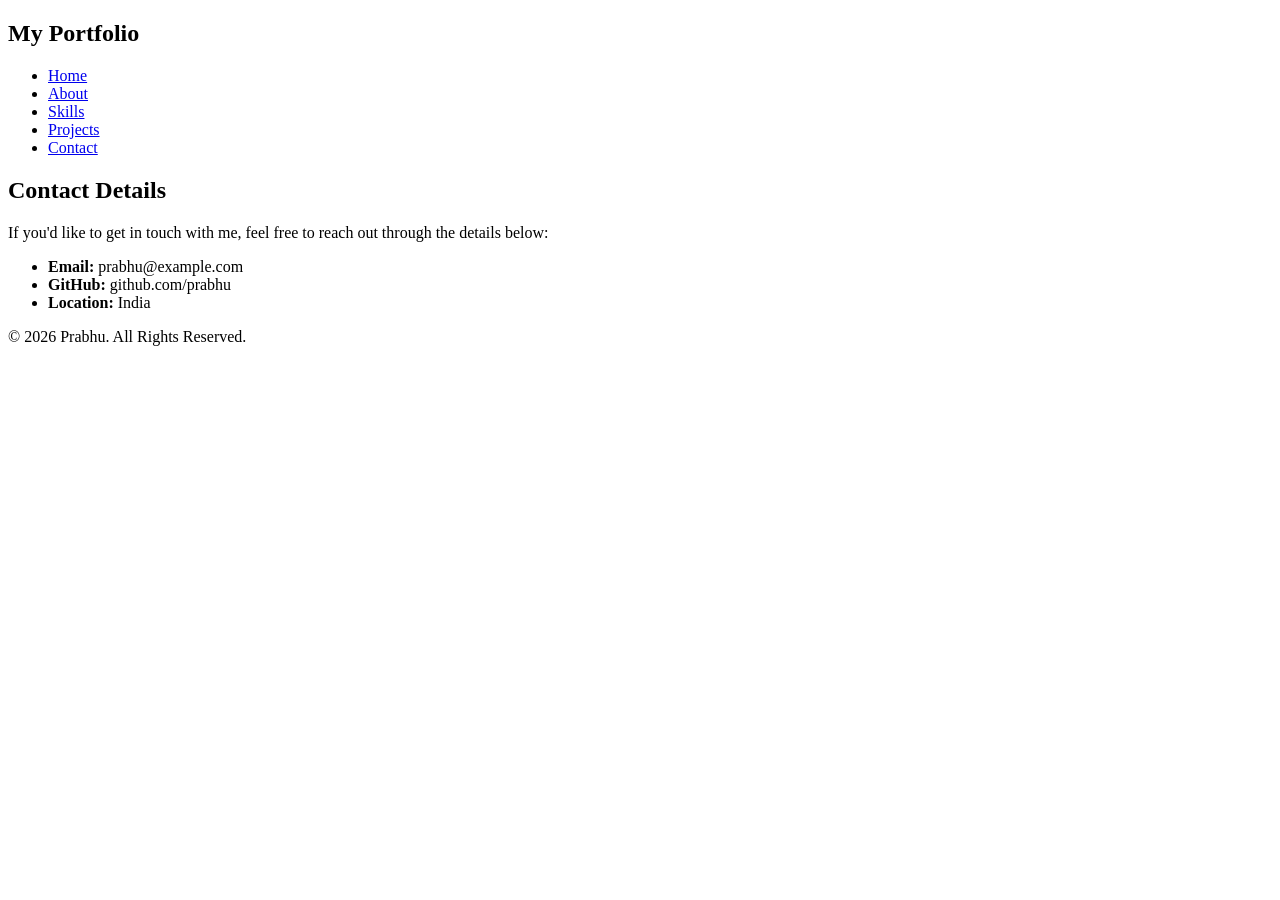
==== contact.html @ e69a0ce1 "first minor project" ====
<!DOCTYPE html>
<html lang="en">
<head>
    <meta charset="UTF-8">
    <meta name="viewport" content="width=device-width, initial-scale=1.0">
    <title>Contact - Personal Portfolio</title>
</head>
<body>
    <header>
        <nav>
            <h2>My Portfolio</h2>
            <ul>
                <li><a href="index.html">Home</a></li>
                <li><a href="about.html">About</a></li>
                <li><a href="skills.html">Skills</a></li>
                <li><a href="projects.html">Projects</a></li>
                <li><a href="contact.html" class="active">Contact</a></li>
            </ul>
        </nav>
    </header>

    <main>
        <section>
            <h2>Contact Details</h2>
            <p>If you'd like to get in touch with me, feel free to reach out through the details below:</p>
            <ul>
                <li><strong>Email:</strong> prabhu@example.com</li>
                <li><strong>GitHub:</strong> github.com/prabhu</li>
                <li><strong>Location:</strong> India</li>
            </ul>
        </section>
    </main>

    <footer>
        <p>&copy; 2026 Prabhu. All Rights Reserved.</p>
    </footer>
</body>
</html>
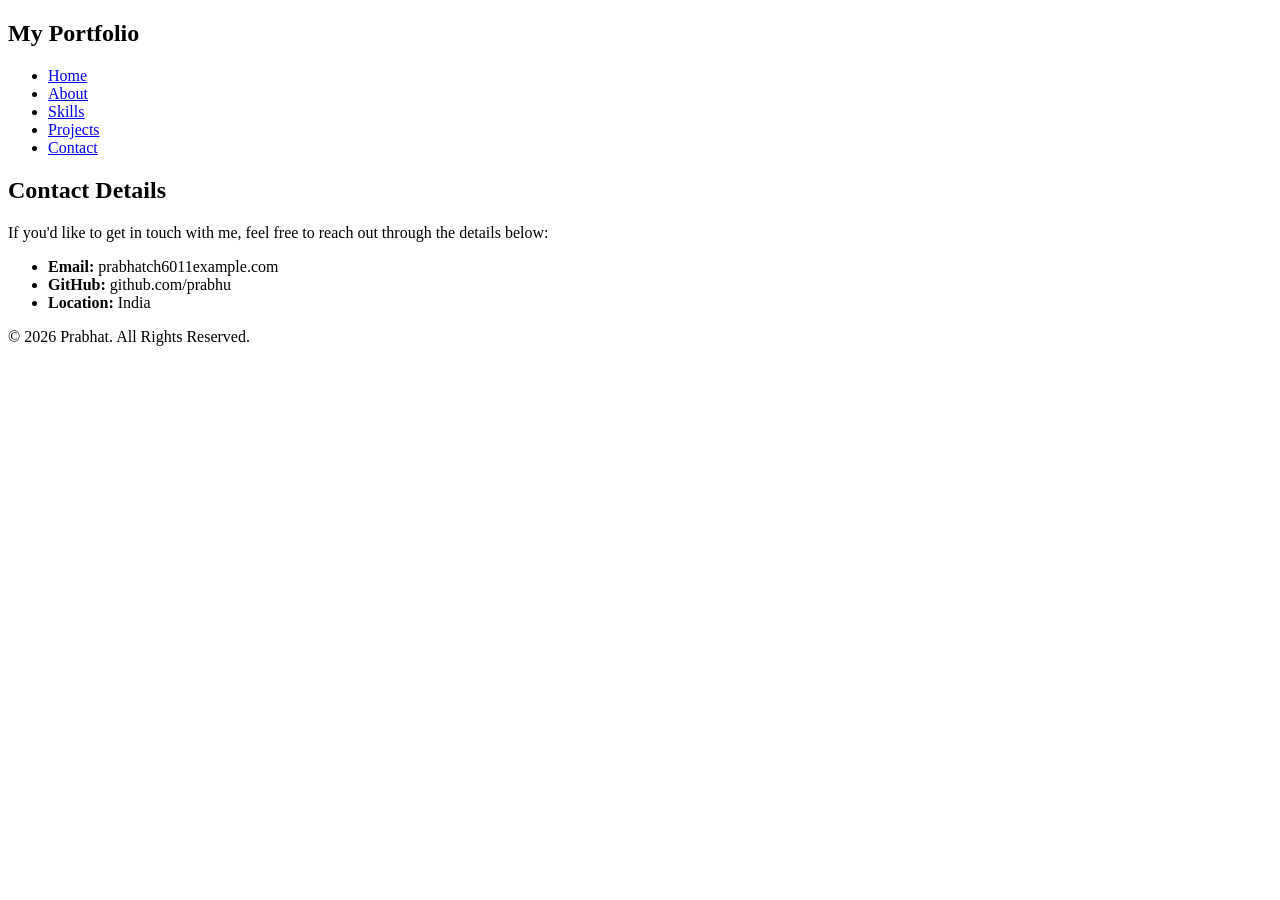
==== commit 4ec69843: "update" ====
--- a/contact.html
+++ b/contact.html
@@ -24,7 +24,7 @@
             <h2>Contact Details</h2>
             <p>If you'd like to get in touch with me, feel free to reach out through the details below:</p>
             <ul>
-                <li><strong>Email:</strong> prabhu@example.com</li>
+                <li><strong>Email:</strong> prabhatch6011example.com</li>
                 <li><strong>GitHub:</strong> github.com/prabhu</li>
                 <li><strong>Location:</strong> India</li>
             </ul>
@@ -32,7 +32,7 @@
     </main>
 
     <footer>
-        <p>&copy; 2026 Prabhu. All Rights Reserved.</p>
+        <p>&copy; 2026 Prabhat. All Rights Reserved.</p>
     </footer>
 </body>
 </html>
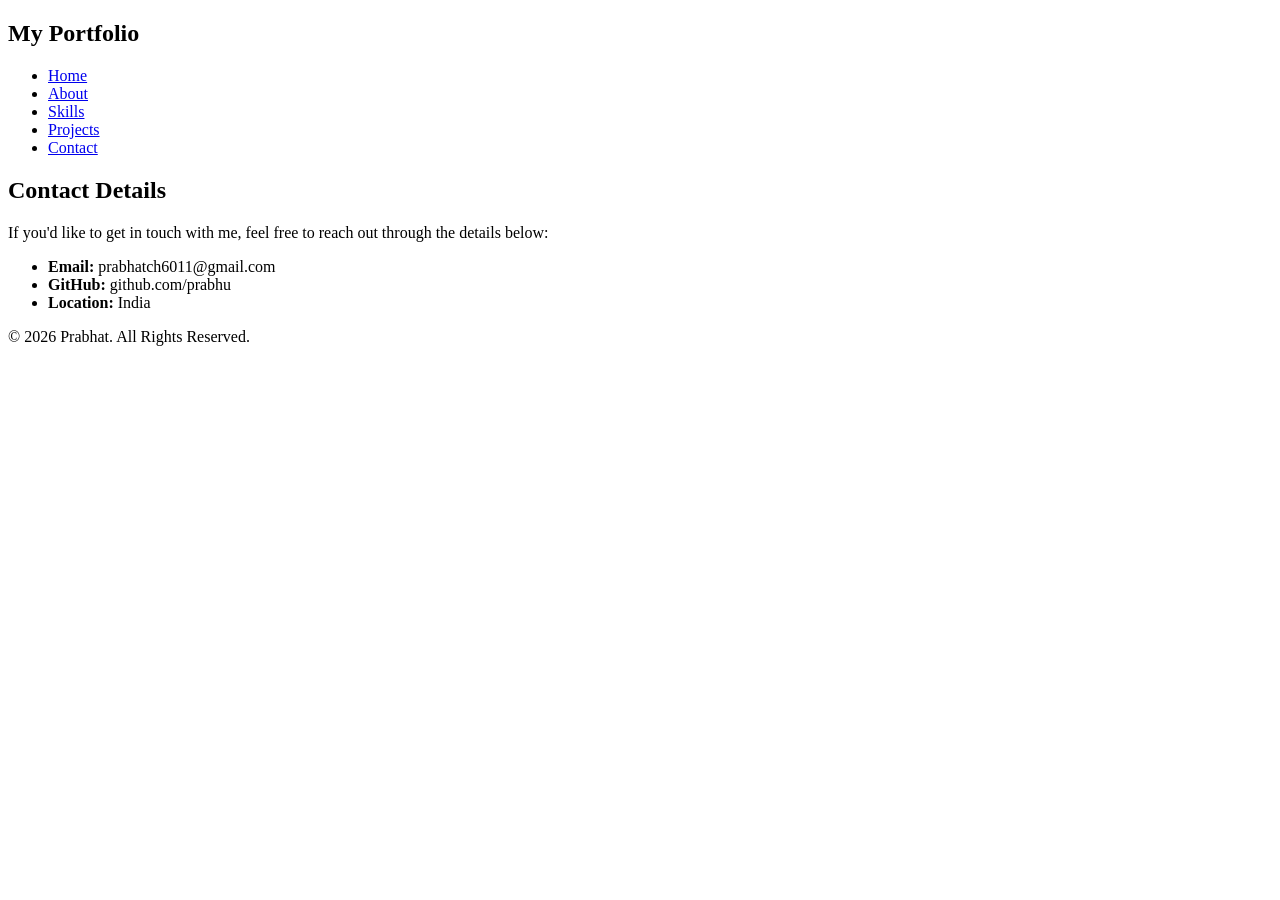
==== commit 41e857c8: "updatedcode" ====
--- a/contact.html
+++ b/contact.html
@@ -24,7 +24,7 @@
             <h2>Contact Details</h2>
             <p>If you'd like to get in touch with me, feel free to reach out through the details below:</p>
             <ul>
-                <li><strong>Email:</strong> prabhatch6011example.com</li>
+                <li><strong>Email:</strong> prabhatch6011@gmail.com</li>
                 <li><strong>GitHub:</strong> github.com/prabhu</li>
                 <li><strong>Location:</strong> India</li>
             </ul>
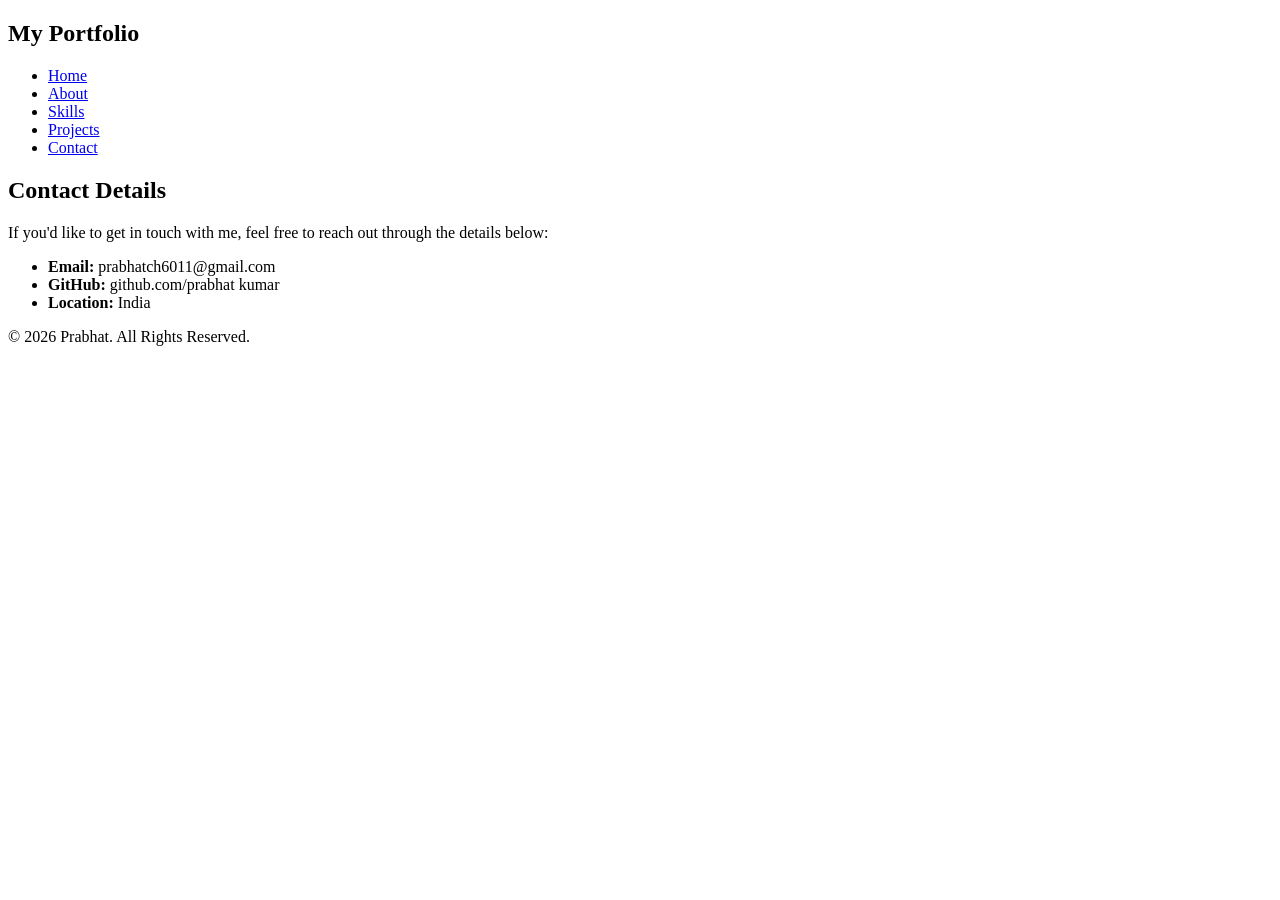
==== commit ebe8c914: "updatekar" ====
--- a/contact.html
+++ b/contact.html
@@ -25,7 +25,7 @@
             <p>If you'd like to get in touch with me, feel free to reach out through the details below:</p>
             <ul>
                 <li><strong>Email:</strong> prabhatch6011@gmail.com</li>
-                <li><strong>GitHub:</strong> github.com/prabhu</li>
+                <li><strong>GitHub:</strong> github.com/prabhat kumar</li>
                 <li><strong>Location:</strong> India</li>
             </ul>
         </section>
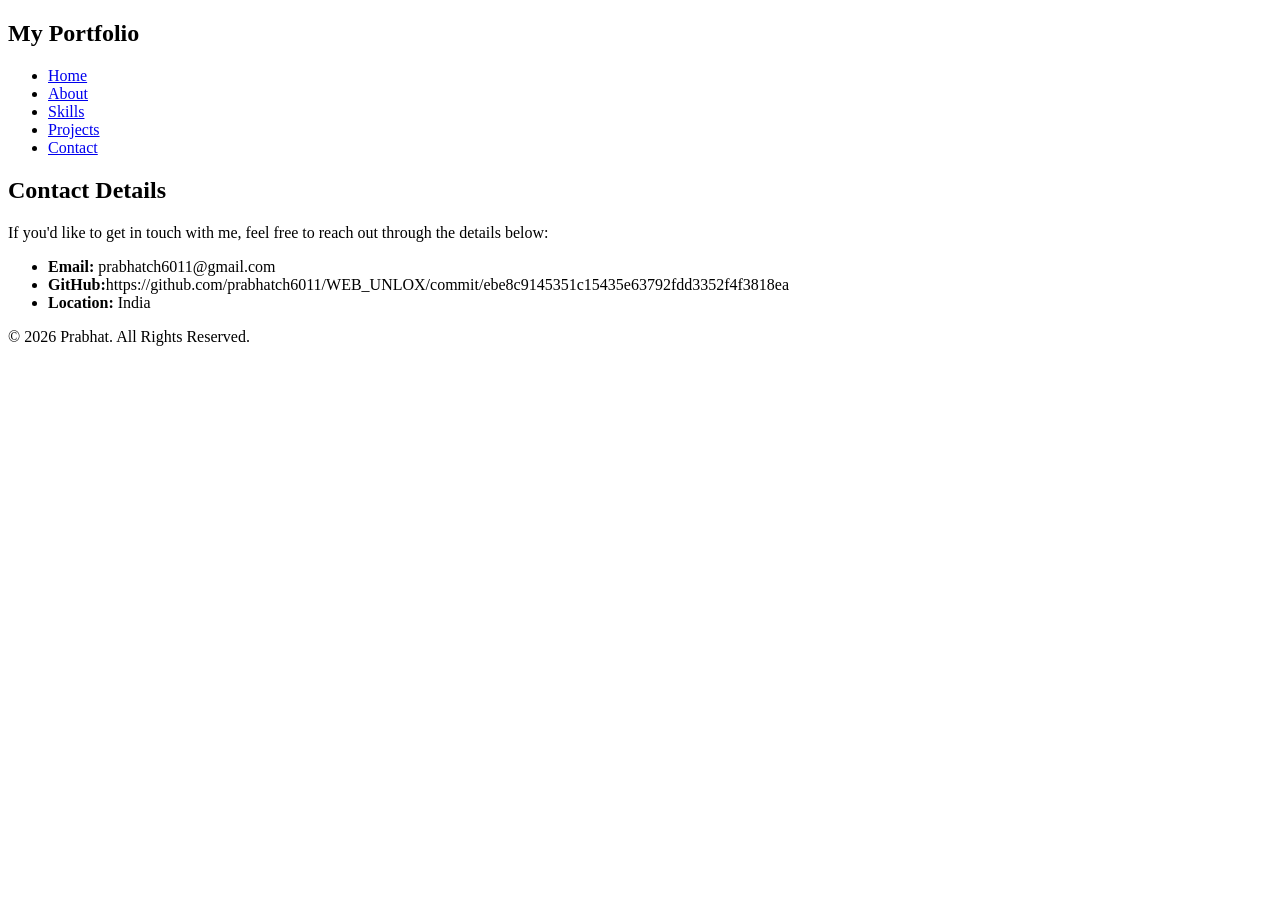
==== commit 6366db31: "update" ====
--- a/contact.html
+++ b/contact.html
@@ -25,7 +25,7 @@
             <p>If you'd like to get in touch with me, feel free to reach out through the details below:</p>
             <ul>
                 <li><strong>Email:</strong> prabhatch6011@gmail.com</li>
-                <li><strong>GitHub:</strong> github.com/prabhat kumar</li>
+                <li><strong>GitHub:</strong>https://github.com/prabhatch6011/WEB_UNLOX/commit/ebe8c9145351c15435e63792fdd3352f4f3818ea</li>
                 <li><strong>Location:</strong> India</li>
             </ul>
         </section>
